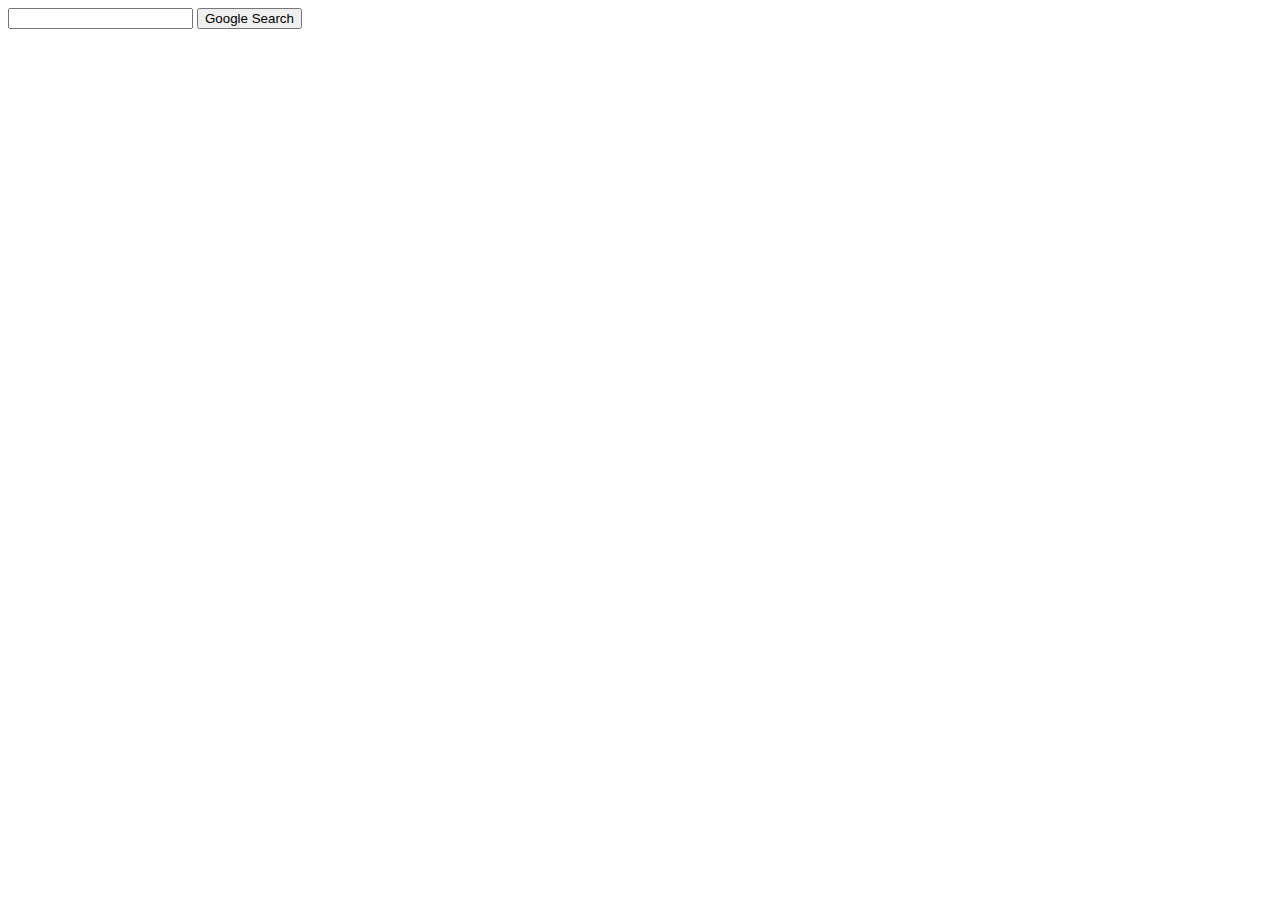
==== advanced.html @ 0db28e0e "Initial commit" ====
<!DOCTYPE html>
<html lang="en">
    <head>
        <title>Search</title>
    </head>
    <body>
        <form action="https://google.com/search">
            <input type="text" name="q">
            <input type="submit" value="Google Search">
        </form>
    </body>
</html>
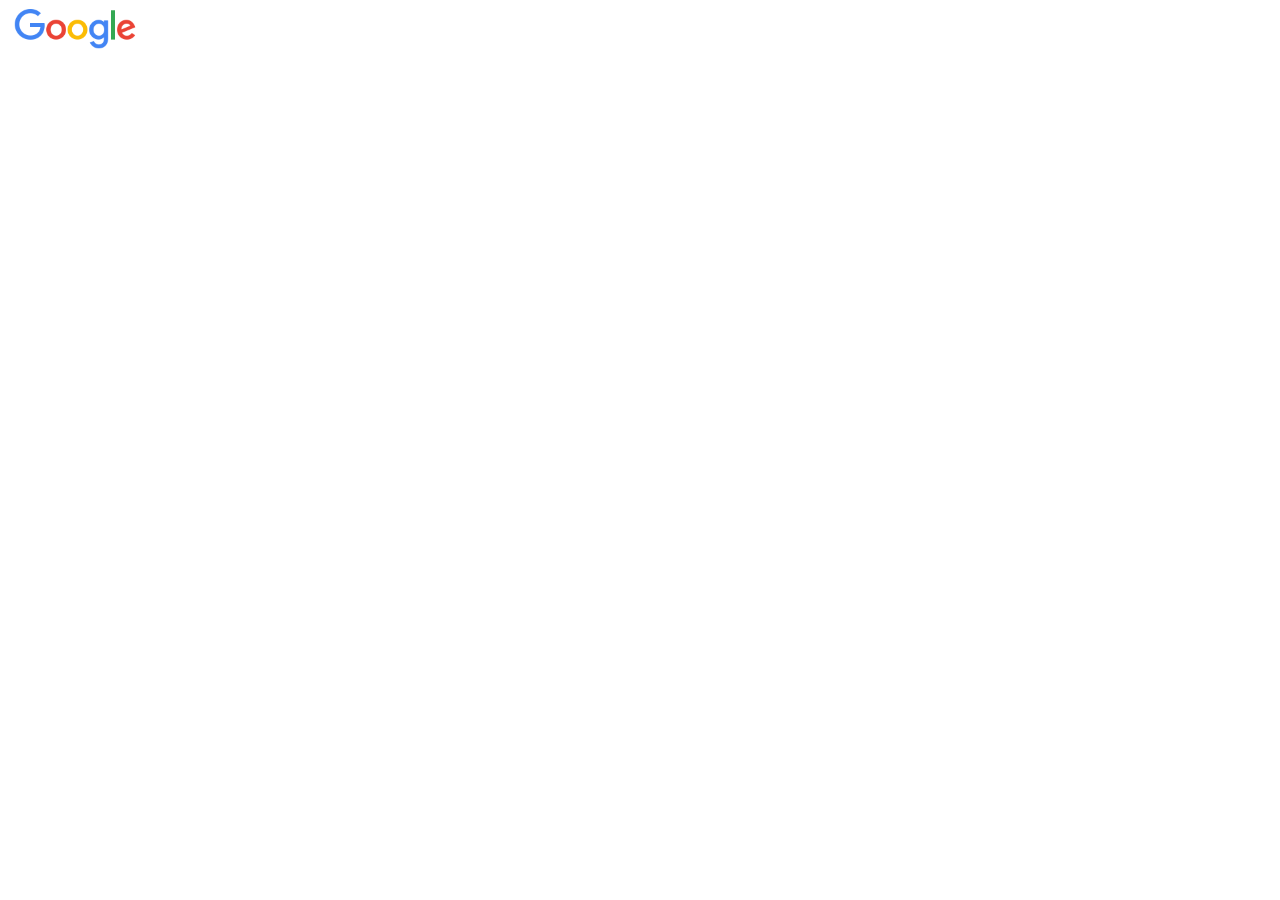
==== commit b9ec61b1: "updates advanced" ====
--- a/advanced.html
+++ b/advanced.html
@@ -1,12 +1,15 @@
 <!DOCTYPE html>
 <html lang="en">
-    <head>
-        <title>Search</title>
-    </head>
-    <body>
-        <form action="https://google.com/search">
-            <input type="text" name="q">
-            <input type="submit" value="Google Search">
-        </form>
-    </body>
+  <head>
+    <link rel="stylesheet" href="style.css" />
+    <title>Advanced Search</title>
+  </head>
+  <body>
+    <header>
+      <a href="./index.html" target="_top">
+        <img id="small_logo" height="40px" src="./assets/googlelogo_color_92x30dp.png" alt="google_logo"
+      /></a>
+    </header>
+    
+  </body>
 </html>
--- a/style.css
+++ b/style.css
@@ -0,0 +1,95 @@
+/* Index style*/
+
+* {
+    margin: 0.2em;
+}
+
+body {
+  font-family: Arial, Helvetica, sans-serif;
+  font-size: 14px;
+}
+
+#list {
+  display: flex;
+  list-style: none;
+}
+
+li {
+  flex: 1;
+  padding: 10px;
+  text-align: center;
+  margin: 0 5px 0 5px;
+}
+
+nav a:visited,
+nav a:link {
+  color: black;
+  text-decoration: none;
+}
+
+header{
+    margin-bottom: 5em;
+}
+
+#empty {
+  flex: 8;
+}
+
+.btn {
+    background-color: #eee;
+    padding: 10px;
+    border-style: none;
+    border-radius: 3px;
+    cursor: pointer;
+}
+
+.box {
+    height:44px;
+    border-radius: 24px;
+    border: 1px solid lightgray;
+    width: 40%;
+}
+
+.container{
+    height: 44px;
+    border: 1px solid lightgray;
+}
+
+.logo{
+  color:#4285f4;
+  font-size: 16px;
+  font-family: roboto-regular, arial, sans-serif;
+  line-height: 16px;
+  position: absolute;
+  /* left:215px; */
+  /* bottom: 0; */
+  /* white-space: nowrap; */
+}
+
+
+.out0{
+  margin:0 auto;
+  padding-top: 6px;
+  width:auto;
+  max-width: 548px;
+  position: relative;
+}
+
+.out1 {
+  display: flex;
+  z-index: 3;
+  height: 44px;
+  background: #fff;
+  border: 1px solid #dfe1e5;
+  box-shadow:none;
+  border-radius: 24px;
+  margin: 0 auto;
+  width: auto;
+  max-width: 584px;
+}
+
+.out2 {
+  flex: 1;
+  display: flex;
+  padding: 5px 8px 0 14px;
+}